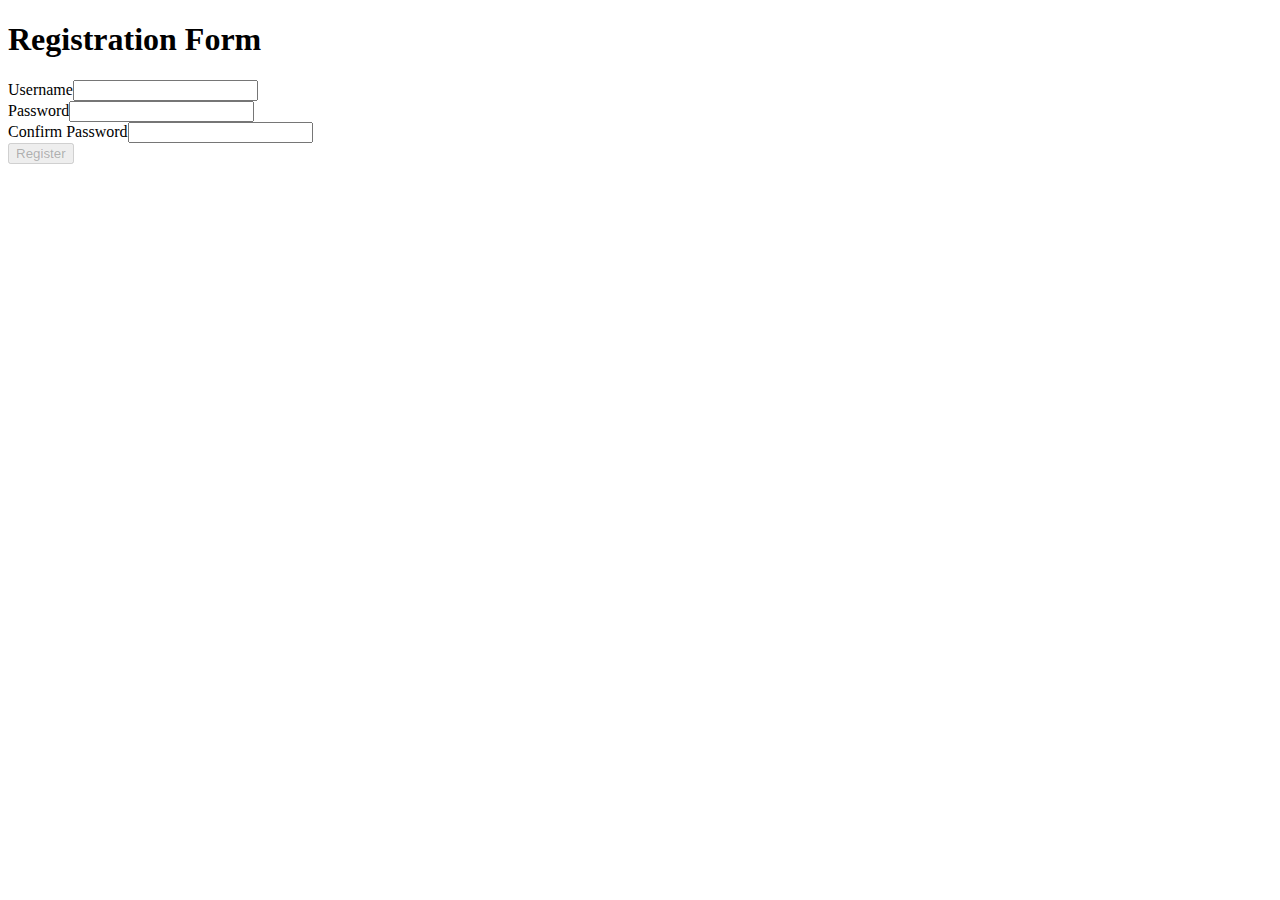
==== js_practice/ex8.html @ 56f3a52b "dom manipulation exercises" ====
<!DOCTYPE html>
<html lang="en">
<head>
    <meta charset="UTF-8">
    <meta name="viewport"
    content="width=device-width, initial-scale=1.0">
    <title>ex8</title>
</head>
<body>
    <div class="container mt-2">
        <h1>Registration Form</h1>
        <form id="registrationForm">
            <div class="form-group row">
            <div class="col">
                <input id="username" type="text" class="form-control">
            </div>
            </div>
            <div class="form-group row">
            <div class="col">
                <input id="password" type="password" class="form-control" onchange=checkField>
            </div>
            </div>
            <div class="form-group row">
            <div class="col">
                <input id="confirmPassword" type="password" class="form-control">
            </div>
            </div>
            <div class="row">
            <div class="col">
                <button class="btn btn-primary btn-block">
                    Register
                </button>
            </div>
            </div>
        </form>
    </div>
    <script src="ex8.js"></script>
</body>
</html>
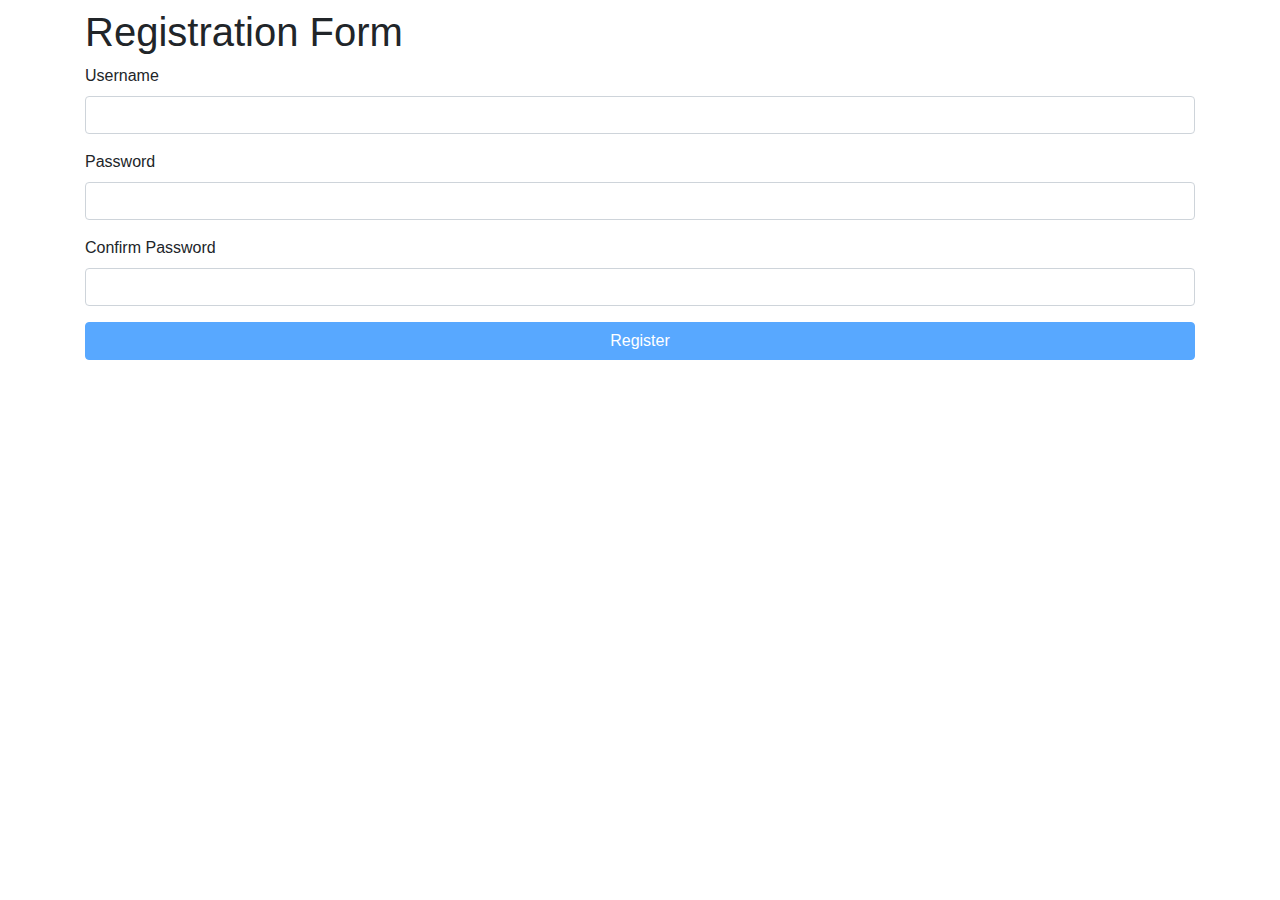
==== commit ea43eaf9: "dom manip exercises" ====
--- a/js_practice/ex8.html
+++ b/js_practice/ex8.html
@@ -5,6 +5,7 @@
     <meta name="viewport"
     content="width=device-width, initial-scale=1.0">
     <title>ex8</title>
+    <link rel="stylesheet" href="https://maxcdn.bootstrapcdn.com/bootstrap/4.0.0/css/bootstrap.min.css" integrity="sha384-Gn5384xqQ1aoWXA+058RXPxPg6fy4IWvTNh0E263XmFcJlSAwiGgFAW/dAiS6JXm" crossorigin="anonymous">
 </head>
 <body>
     <div class="container mt-2">
